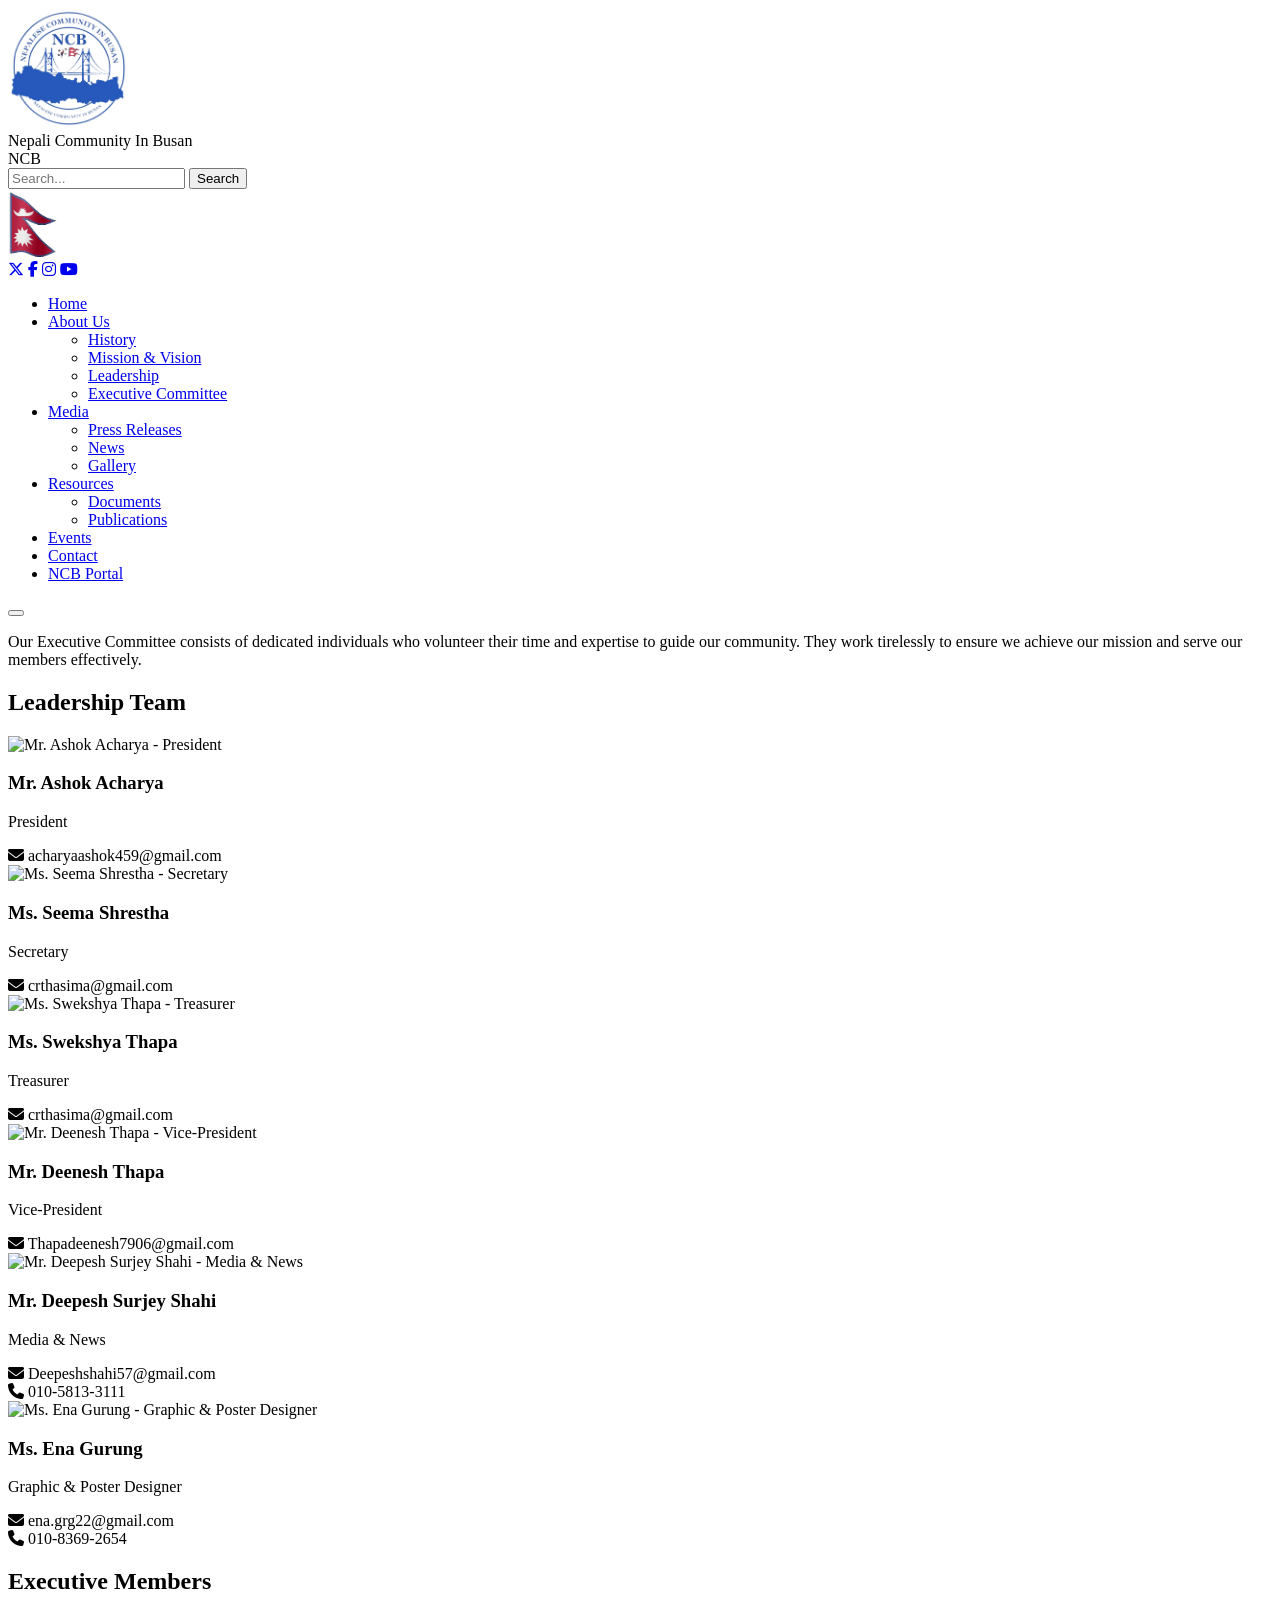
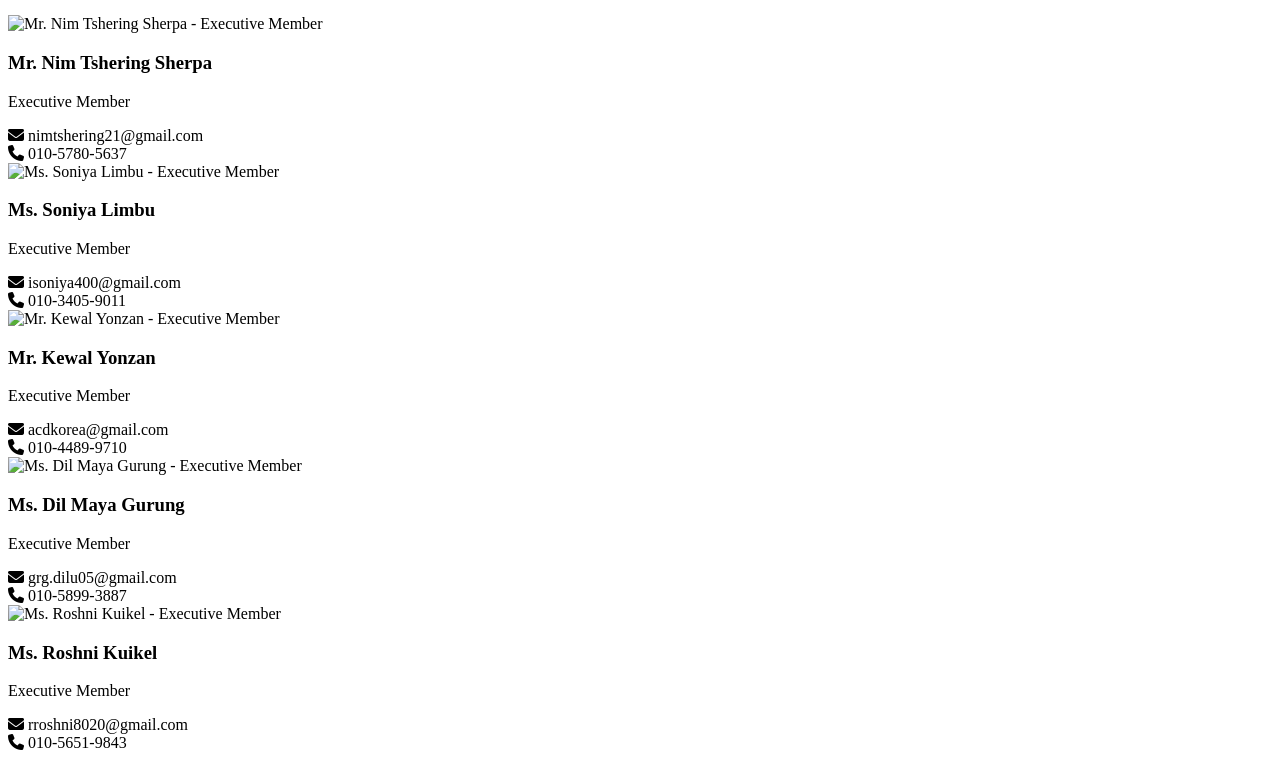
==== frontend/html/executive-committee.html @ 447f3fc2 "Add files via upload" ====
<!DOCTYPE html>
<html lang="en">

<head>
    <meta charset="UTF-8">
    <meta name="viewport" content="width=device-width, initial-scale=1.0">
    <link
        href="https://fonts.googleapis.com/css2?family=Poppins:wght@300;400;600;700&family=Noto+Sans+Devanagari:wght@400;700&display=swap"
        rel="stylesheet">
    <link rel="stylesheet" href="https://cdnjs.cloudflare.com/ajax/libs/font-awesome/6.6.0/css/all.min.css">
    <link rel="stylesheet" href="/frontend/css/styles1.css">
    <title>ExecutiveCommittee</title>
</head>

<body>
    <header class="site-header">
        <div class="topbar">
            <div class="container">
                <div class="branding">
                    <div class="logo">
                        <img src="/assests/Images/NCB_logo.png" alt="NCB Logo" style="width: 120px;">
                    </div>
                    <div class="branding-text">
                        <div class="org-title">Nepali Community In Busan</div>
                        <div class="org-sub">NCB</div>
                    </div>
                </div>

                <div class="top-actions">
                    <div class="search-wrap">
                        <input type="search" placeholder="Search..." aria-label="Search" id="search-input" />
                        <button id="search-btn">Search</button>
                    </div>
                    <div class="flags">
                        <img src="/assests/Images/np_flag.gif" alt="Nepal" srcset="" style="width: 50px;">
                    </div>
                    <div class="socials">
                        <a href="#" aria-label="X"><i class="fa-brands fa-x-twitter"></i></a>
                        <a href="#" aria-label="Facebook"><i class="fa-brands fa-facebook-f"></i></a>
                        <a href="#" aria-label="Instagram"><i class="fa-brands fa-instagram"></i></a>
                        <a href="#" aria-label="YouTube"><i class="fa-brands fa-youtube"></i></a>
                    </div>
                </div>
            </div>
        </div>

        <!-- NAV -->
        <nav class="main-nav">
            <div class="container nav-inner">
                <ul class="nav-menu">
                    <li><a href="/index.html">Home</a></li>

                    <li class="has-sub">
                        <a href="#">About Us</a>
                        <ul class="dropdown">
                            <li><a href="#">History</a></li>
                            <li><a href="#">Mission & Vision</a></li>
                            <li><a href="#">Leadership</a></li>
                            <li><a href="#" class="nav-link">Executive Committee</a>
                            </li>
                        </ul>
                    </li>

                    <li class="has-sub">
                        <a href="#">Media</a>
                        <ul class="dropdown">
                            <li><a href="#">Press Releases</a></li>
                            <li><a href="#">News</a></li>
                            <li><a href="#">Gallery</a></li>
                        </ul>
                    </li>

                    <li class="has-sub">
                        <a href="#">Resources</a>
                        <ul class="dropdown">
                            <li><a href="#">Documents</a></li>
                            <li><a href="#">Publications</a></li>
                        </ul>
                    </li>

                    <li><a href="#">Events</a></li>
                    <li><a href="#">Contact</a></li>
                    <li><a class="cta" href="#">NCB Portal</a></li>
                </ul>

                <button class="mobile-nav-toggle" aria-label="Toggle navigation">
                    <span></span><span></span><span></span>
                </button>
            </div>
        </nav>

    </header>

    <main class="container">
        <section class="committee-intro">
            <p>Our Executive Committee consists of dedicated individuals who volunteer their time and expertise
                to guide
                our community. They work tirelessly to ensure we achieve our mission and serve our members
                effectively.
            </p>
        </section>

        <section class="committee-members">
            <h2 class="section-title">Leadership Team</h2>
            <div id="committee-grid" class="committee-grid">
                <!-- Member cards will be dynamically inserted here -->
            </div>
        </section>

        <section class="executive-members">
            <h2 class="section-title">Executive Members</h2>
            <div id="executive-grid" class="committee-grid">
                <!-- Executive member cards will be dynamically inserted here -->
            </div>
        </section>
    </main>

    <!-- <footer>
        <div class="container">
            <div class="footer-content">
                <h3>Nepalese Community in Busan</h3>
                <p>Connecting Nepalese people in Busan, South Korea</p>
                <div class="social-links">
                    <a href="#"><i class="fab fa-facebook"></i></a>
                    <a href="#"><i class="fab fa-instagram"></i></a>
                    <a href="#"><i class="fab fa-youtube"></i></a>
                    <a href="#"><i class="fab fa-kakao-talk"></i></a>
                </div>
                <p>&copy; 2023 Nepalese Community in Busan. All rights reserved.</p>
            </div>
        </div>
    </footer> -->

    <!-- Member Card Template -->
    <template id="member-template">
        <div class="member-card">
            <div class="member-image">
                <img src="" alt="" class="member-photo">
            </div>
            <div class="member-info">
                <h3 class="member-name"></h3>
                <p class="member-position"></p>
                <div class="member-contact">
                    <div class="contact-item">
                        <i class="fas fa-envelope"></i>
                        <span class="member-email"></span>
                    </div>
                    <div class="contact-item phone-item">
                        <i class="fas fa-phone"></i>
                        <span class="member-phone"></span>
                    </div>
                </div>
            </div>
        </div>
    </template>
    <script>
        const committeeMembers = [
            {
                id: 1,
                name: "Mr. Ashok Acharya",
                position: "President",
                email: "acharyaashok459@gmail.com",
                phone: "",
                image: "/assests/Executives/President.jpg", // Replace with actual image path
                category: "leadership"
            },
            {
                id: 2,
                name: "Ms. Seema Shrestha",
                position: "Secretary",
                email: "crthasima@gmail.com",
                phone: "",
                image: "/assests/Executives/Secretary.jpg", // Replace with actual image path
                category: "leadership"
            },
            {
                id: 3,
                name: "Ms. Swekshya Thapa",
                position: "Treasurer",
                email: "crthasima@gmail.com",
                phone: "",
                image: "/assests/Executives/Treasurer.jpg", // Replace with actual image path
                category: "leadership"
            },
            {
                id: 4,
                name: "Mr. Deenesh Thapa",
                position: "Vice-President",
                email: "Thapadeenesh7906@gmail.com",
                phone: "",
                image: "/assests/Executives/vice_President.jpg", // Replace with actual image path
                category: "leadership"
            },
            {
                id: 5,
                name: "Mr. Deepesh Surjey Shahi",
                position: "Media & News",
                email: "Deepeshshahi57@gmail.com",
                phone: "010-5813-3111",
                image: "/assests/Executives/Media&News.jpg", // Replace with actual image path
                category: "leadership"
            },
            {
                id: 6,
                name: "Ms. Ena Gurung",
                position: "Graphic & Poster Designer",
                email: "ena.grg22@gmail.com",
                phone: "010-8369-2654",
                image: "/assests/Executives/Graphic&PosterDesigner.jpg", // Replace with actual image path
                category: "leadership"
            }
        ];

        // Executive members data with image URLs
        const executiveMembers = [
            {
                id: 7,
                name: "Mr. Nim Tshering Sherpa",
                position: "Executive Member",
                email: "nimtshering21@gmail.com",
                phone: "010-5780-5637",
                image: "/assests/Executives/MrNim.jpg", // Replace with actual image path
                category: "executive"
            },
            {
                id: 8,
                name: "Ms. Soniya Limbu",
                position: "Executive Member",
                email: "isoniya400@gmail.com",
                phone: "010-3405-9011",
                image: "/assests/Executives/MsSoniya.jpg", // Replace with actual image path
                category: "executive"
            },
            {
                id: 9,
                name: "Mr. Kewal Yonzan",
                position: "Executive Member",
                email: "acdkorea@gmail.com",
                phone: "010-4489-9710",
                image: "/assests/Executives/MrKewa.jpg", // Replace with actual image path
                category: "executive"
            },
            {
                id: 10,
                name: "Ms. Dil Maya Gurung",
                position: "Executive Member",
                email: "grg.dilu05@gmail.com",
                phone: "010-5899-3887",
                image: "/assests/Executives/MsDilMaya.jpg", // Replace with actual image path
                category: "executive"
            },
            {
                id: 11,
                name: "Ms. Roshni Kuikel",
                position: "Executive Member",
                email: "rroshni8020@gmail.com",
                phone: "010-5651-9843",
                image: "/assests/Executives/MsRoshni.jpg", // Replace with actual image path
                category: "executive"
            }
        ];

        // Function to create member card from template
        function createMemberCard(member) {
            // Get the template
            const template = document.getElementById('member-template');

            // Clone the template content
            const card = template.content.cloneNode(true);

            // Fill in the data
            const memberPhoto = card.querySelector('.member-photo');
            if (member.image) {
                memberPhoto.src = member.image;
                memberPhoto.alt = `${member.name} - ${member.position}`;
            } else {
                // Hide the image if no URL is provided
                memberPhoto.style.display = 'none';
            }

            card.querySelector('.member-name').textContent = member.name;
            card.querySelector('.member-position').textContent = member.position;
            card.querySelector('.member-email').textContent = member.email;

            // Handle phone number display
            const phoneItem = card.querySelector('.phone-item');
            const memberPhone = card.querySelector('.member-phone');
            if (member.phone) {
                memberPhone.textContent = member.phone;
            } else {
                phoneItem.style.display = 'none';
            }

            return card;
        }

        // Function to render all committee members
        function renderCommitteeMembers() {
            const committeeGrid = document.getElementById('committee-grid');
            const executiveGrid = document.getElementById('executive-grid');

            // Clear existing content
            committeeGrid.innerHTML = '';
            executiveGrid.innerHTML = '';

            // Add leadership members
            committeeMembers.forEach(member => {
                const card = createMemberCard(member);
                committeeGrid.appendChild(card);
            });

            // Add executive members
            executiveMembers.forEach(member => {
                const card = createMemberCard(member);
                executiveGrid.appendChild(card);
            });
        }

        // Initialize the page when DOM is loaded
        document.addEventListener('DOMContentLoaded', renderCommitteeMembers);
    </script>
    <script src="/frontend/js/script.js"></script>
</body>

</html>
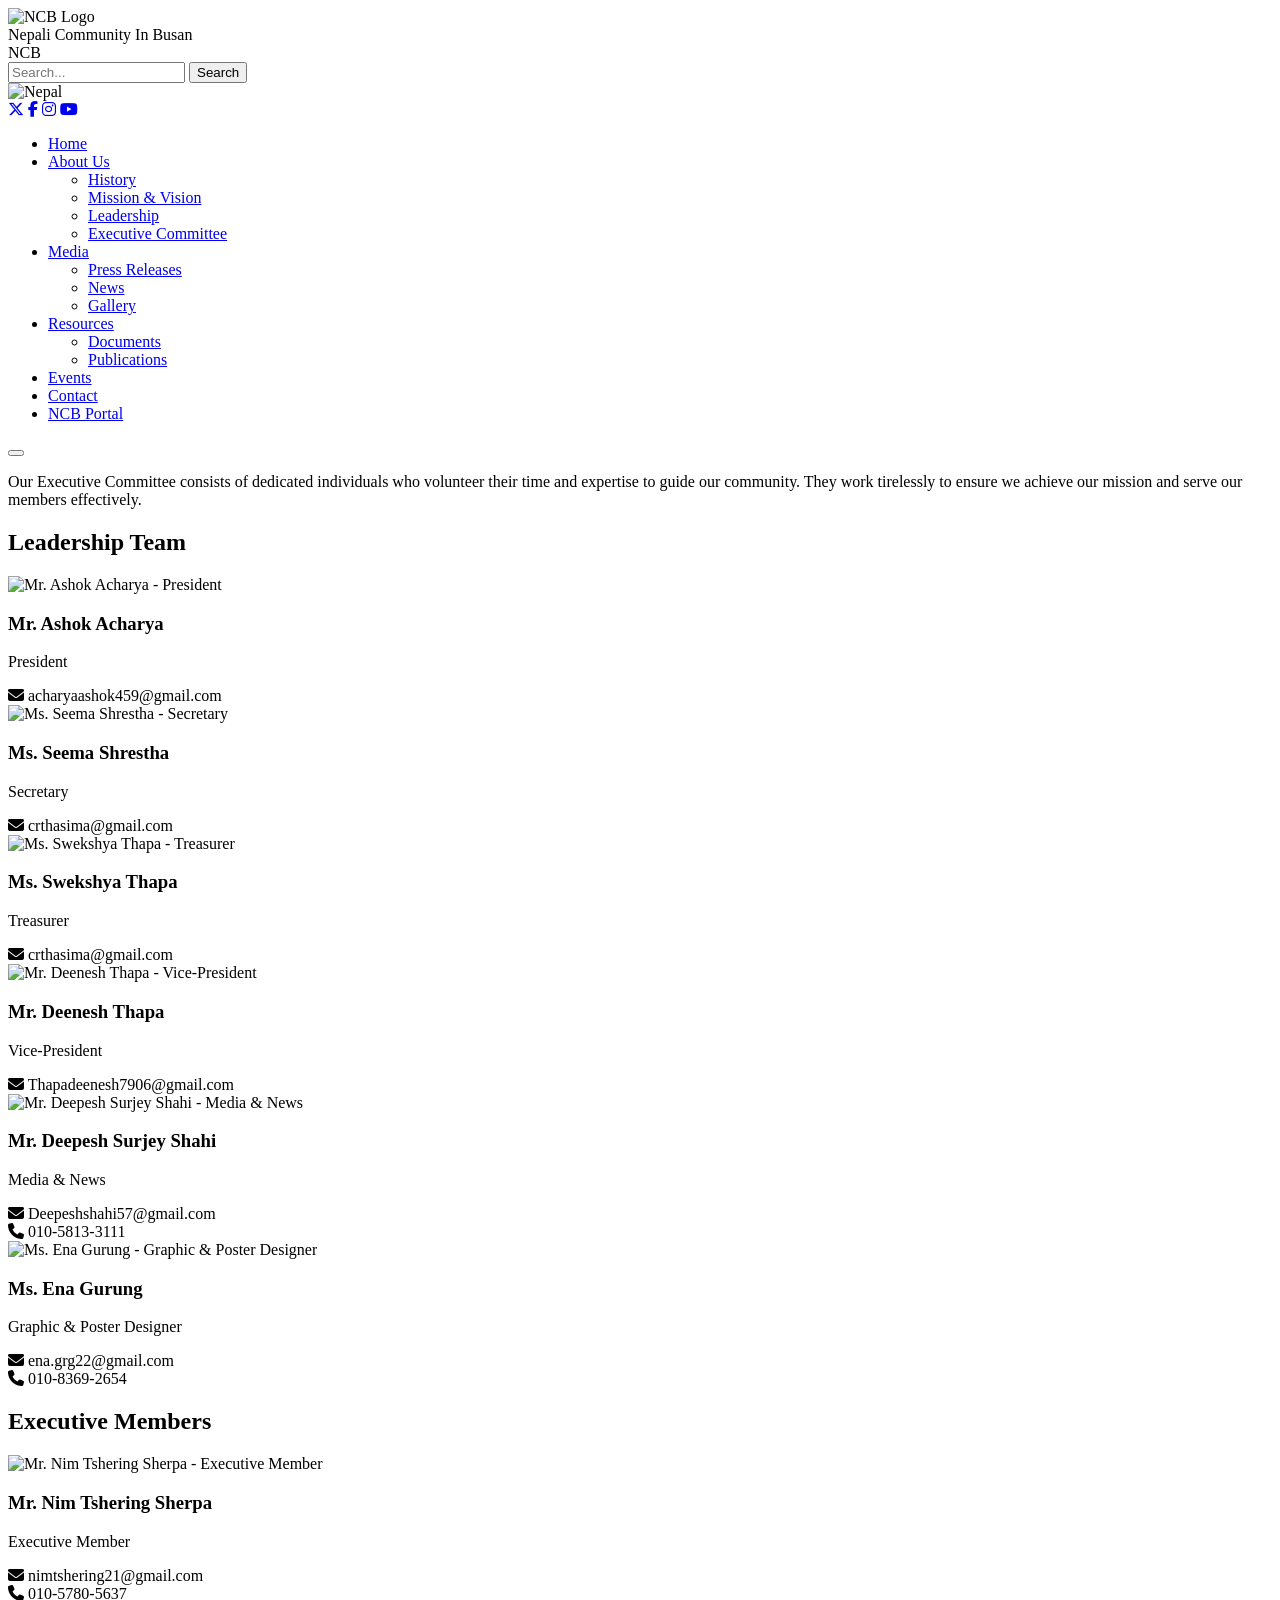
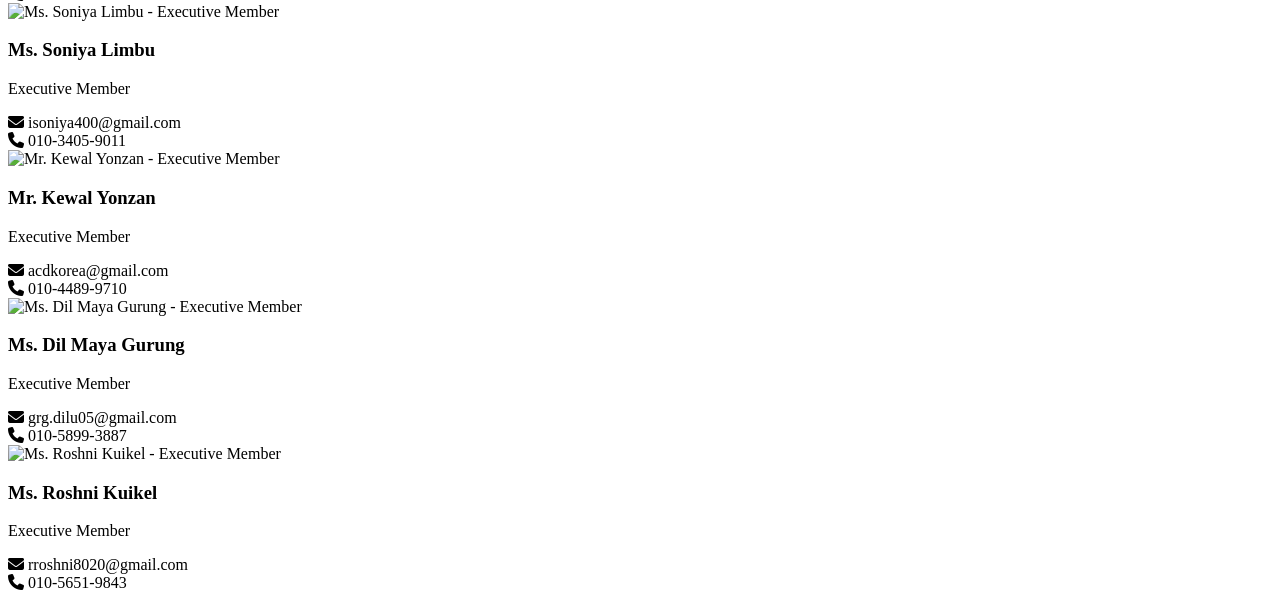
==== commit c04dbd04: "Update executive-committee.html" ====
--- a/frontend/html/executive-committee.html
+++ b/frontend/html/executive-committee.html
@@ -8,7 +8,7 @@
         href="https://fonts.googleapis.com/css2?family=Poppins:wght@300;400;600;700&family=Noto+Sans+Devanagari:wght@400;700&display=swap"
         rel="stylesheet">
     <link rel="stylesheet" href="https://cdnjs.cloudflare.com/ajax/libs/font-awesome/6.6.0/css/all.min.css">
-    <link rel="stylesheet" href="/frontend/css/styles1.css">
+    <link rel="stylesheet" href="../frontend/css/styles1.css">
     <title>ExecutiveCommittee</title>
 </head>
 
@@ -18,7 +18,7 @@
             <div class="container">
                 <div class="branding">
                     <div class="logo">
-                        <img src="/assests/Images/NCB_logo.png" alt="NCB Logo" style="width: 120px;">
+                        <img src="./assests/Images/NCB_logo.png" alt="NCB Logo" style="width: 120px;">
                     </div>
                     <div class="branding-text">
                         <div class="org-title">Nepali Community In Busan</div>
@@ -32,7 +32,7 @@
                         <button id="search-btn">Search</button>
                     </div>
                     <div class="flags">
-                        <img src="/assests/Images/np_flag.gif" alt="Nepal" srcset="" style="width: 50px;">
+                        <img src="./assests/Images/np_flag.gif" alt="Nepal" srcset="" style="width: 50px;">
                     </div>
                     <div class="socials">
                         <a href="#" aria-label="X"><i class="fa-brands fa-x-twitter"></i></a>
@@ -161,7 +161,7 @@
                 position: "President",
                 email: "acharyaashok459@gmail.com",
                 phone: "",
-                image: "/assests/Executives/President.jpg", // Replace with actual image path
+                image: "./assests/Executives/President.jpg", // Replace with actual image path
                 category: "leadership"
             },
             {
@@ -170,7 +170,7 @@
                 position: "Secretary",
                 email: "crthasima@gmail.com",
                 phone: "",
-                image: "/assests/Executives/Secretary.jpg", // Replace with actual image path
+                image: "./assests/Executives/Secretary.jpg", // Replace with actual image path
                 category: "leadership"
             },
             {
@@ -179,7 +179,7 @@
                 position: "Treasurer",
                 email: "crthasima@gmail.com",
                 phone: "",
-                image: "/assests/Executives/Treasurer.jpg", // Replace with actual image path
+                image: "./assests/Executives/Treasurer.jpg", // Replace with actual image path
                 category: "leadership"
             },
             {
@@ -188,7 +188,7 @@
                 position: "Vice-President",
                 email: "Thapadeenesh7906@gmail.com",
                 phone: "",
-                image: "/assests/Executives/vice_President.jpg", // Replace with actual image path
+                image: "./assests/Executives/vice_President.jpg", // Replace with actual image path
                 category: "leadership"
             },
             {
@@ -197,7 +197,7 @@
                 position: "Media & News",
                 email: "Deepeshshahi57@gmail.com",
                 phone: "010-5813-3111",
-                image: "/assests/Executives/Media&News.jpg", // Replace with actual image path
+                image: "./assests/Executives/Media&News.jpg", // Replace with actual image path
                 category: "leadership"
             },
             {
@@ -206,7 +206,7 @@
                 position: "Graphic & Poster Designer",
                 email: "ena.grg22@gmail.com",
                 phone: "010-8369-2654",
-                image: "/assests/Executives/Graphic&PosterDesigner.jpg", // Replace with actual image path
+                image: "./assests/Executives/Graphic&PosterDesigner.jpg", // Replace with actual image path
                 category: "leadership"
             }
         ];
@@ -219,7 +219,7 @@
                 position: "Executive Member",
                 email: "nimtshering21@gmail.com",
                 phone: "010-5780-5637",
-                image: "/assests/Executives/MrNim.jpg", // Replace with actual image path
+                image: "./assests/Executives/MrNim.jpg", // Replace with actual image path
                 category: "executive"
             },
             {
@@ -228,7 +228,7 @@
                 position: "Executive Member",
                 email: "isoniya400@gmail.com",
                 phone: "010-3405-9011",
-                image: "/assests/Executives/MsSoniya.jpg", // Replace with actual image path
+                image: "./assests/Executives/MsSoniya.jpg", // Replace with actual image path
                 category: "executive"
             },
             {
@@ -237,7 +237,7 @@
                 position: "Executive Member",
                 email: "acdkorea@gmail.com",
                 phone: "010-4489-9710",
-                image: "/assests/Executives/MrKewa.jpg", // Replace with actual image path
+                image: "./assests/Executives/MrKewa.jpg", // Replace with actual image path
                 category: "executive"
             },
             {
@@ -246,7 +246,7 @@
                 position: "Executive Member",
                 email: "grg.dilu05@gmail.com",
                 phone: "010-5899-3887",
-                image: "/assests/Executives/MsDilMaya.jpg", // Replace with actual image path
+                image: "./assests/Executives/MsDilMaya.jpg", // Replace with actual image path
                 category: "executive"
             },
             {
@@ -255,7 +255,7 @@
                 position: "Executive Member",
                 email: "rroshni8020@gmail.com",
                 phone: "010-5651-9843",
-                image: "/assests/Executives/MsRoshni.jpg", // Replace with actual image path
+                image: "./assests/Executives/MsRoshni.jpg", // Replace with actual image path
                 category: "executive"
             }
         ];
@@ -322,4 +322,6 @@
     <script src="/frontend/js/script.js"></script>
 </body>
 
-</html>+
+</html>
+
